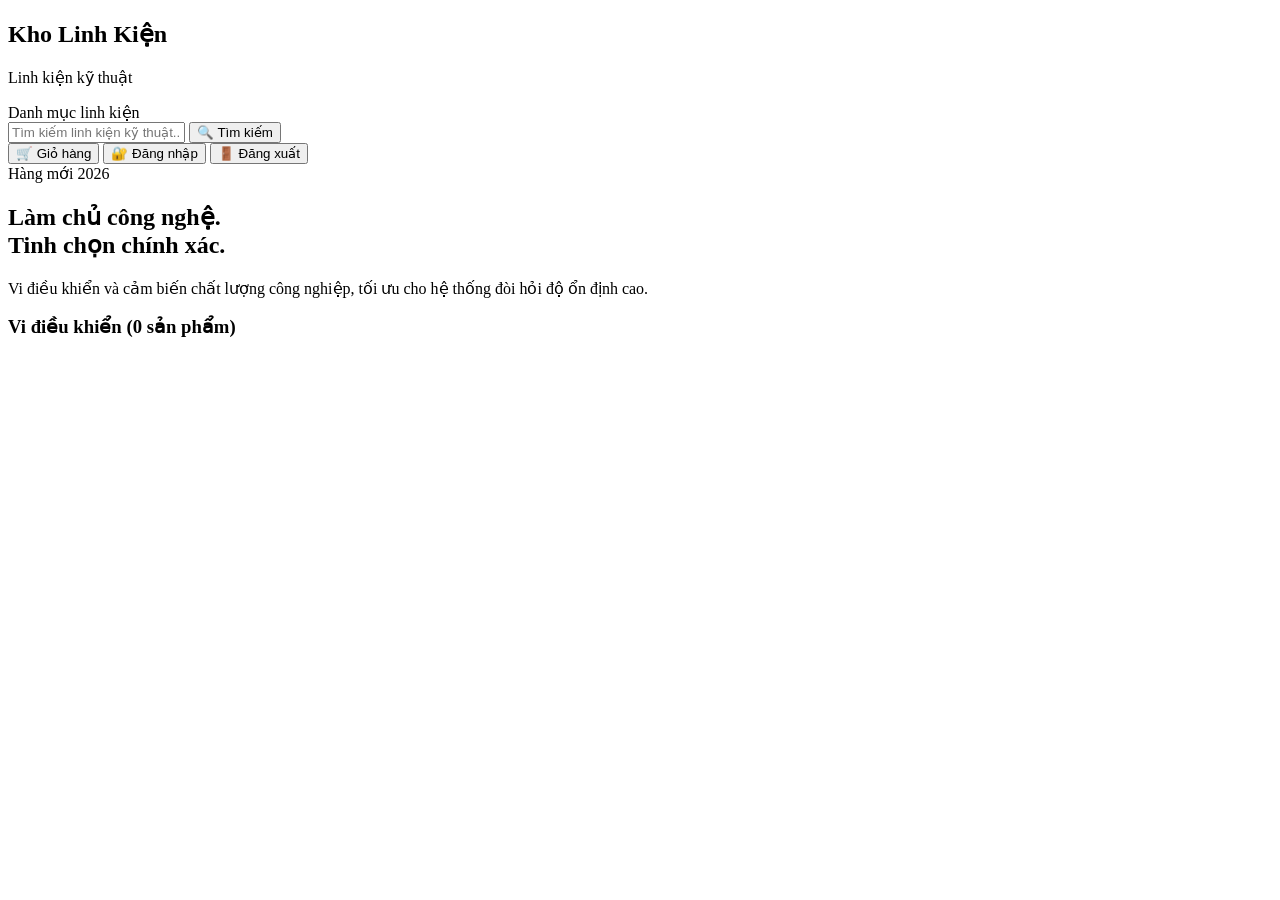
==== src/main/resources/templates/index.html @ 3833c3e0 "first commit" ====
<!DOCTYPE html>
<html lang="vi" xmlns:th="http://www.thymeleaf.org">
<head>
    <meta charset="UTF-8">
    <meta name="viewport" content="width=device-width, initial-scale=1.0">
    <title>Kho Linh Kiện - Trang Chủ</title>
    <link rel="stylesheet" th:href="@{/css/index.css}">
    <script th:src="@{https://ajax.googleapis.com/ajax/libs/jquery/3.6.0/jquery.min.js}"></script>
</head>
<body>
<div class="store-layout">
    <aside class="left-panel">
        <div class="brand-block">
            <h1>Kho Linh Kiện</h1>
            <p>Linh kiện kỹ thuật</p>
        </div>
        <div class="left-title">Danh mục linh kiện</div>
        <div id="phan-trang-1" class="category-list"></div>
    </aside>

    <main class="main-content">
        <header class="topbar">
            <div class="top-actions">
                <div class="search-box">
                    <input type="text" id="searchInput" placeholder="Tìm kiếm linh kiện kỹ thuật...">
                    <button id="searchBtn" class="search-btn">🔍 Tìm kiếm</button>
                </div>
                <button id="cart-btn" class="icon-btn" type="button" title="Giỏ hàng">🛒 Giỏ hàng</button>
                <button id="login-btn" class="icon-btn" type="button" title="Đăng nhập">🔐 Đăng nhập</button>
                <button id="logout-btn" class="icon-btn" type="button" title="Đăng xuất">🚪 Đăng xuất</button>
            </div>
        </header>

        <section class="hero-banner">
            <div class="hero-content">
                <span class="hero-tag">Hàng mới 2026</span>
                <h2>Làm chủ công nghệ.<br>Tinh chọn chính xác.</h2>
                <p>Vi điều khiển và cảm biến chất lượng công nghiệp, tối ưu cho hệ thống đòi hỏi độ ổn định cao.</p>
            </div>
        </section>

        <section class="section-head">
            <div>
                <h3>Vi điều khiển <span id="total-items">(0 sản phẩm)</span></h3>
            </div>
        </section>

        <div class="noi_dung">
            <div id="ds-san-pham" class="danh_sach_san_pham"></div>
        </div>

        <div id="phan-trang"></div>
    </main>
</div>

<script th:src="@{/js/index.js}"></script>
</body>
</html>
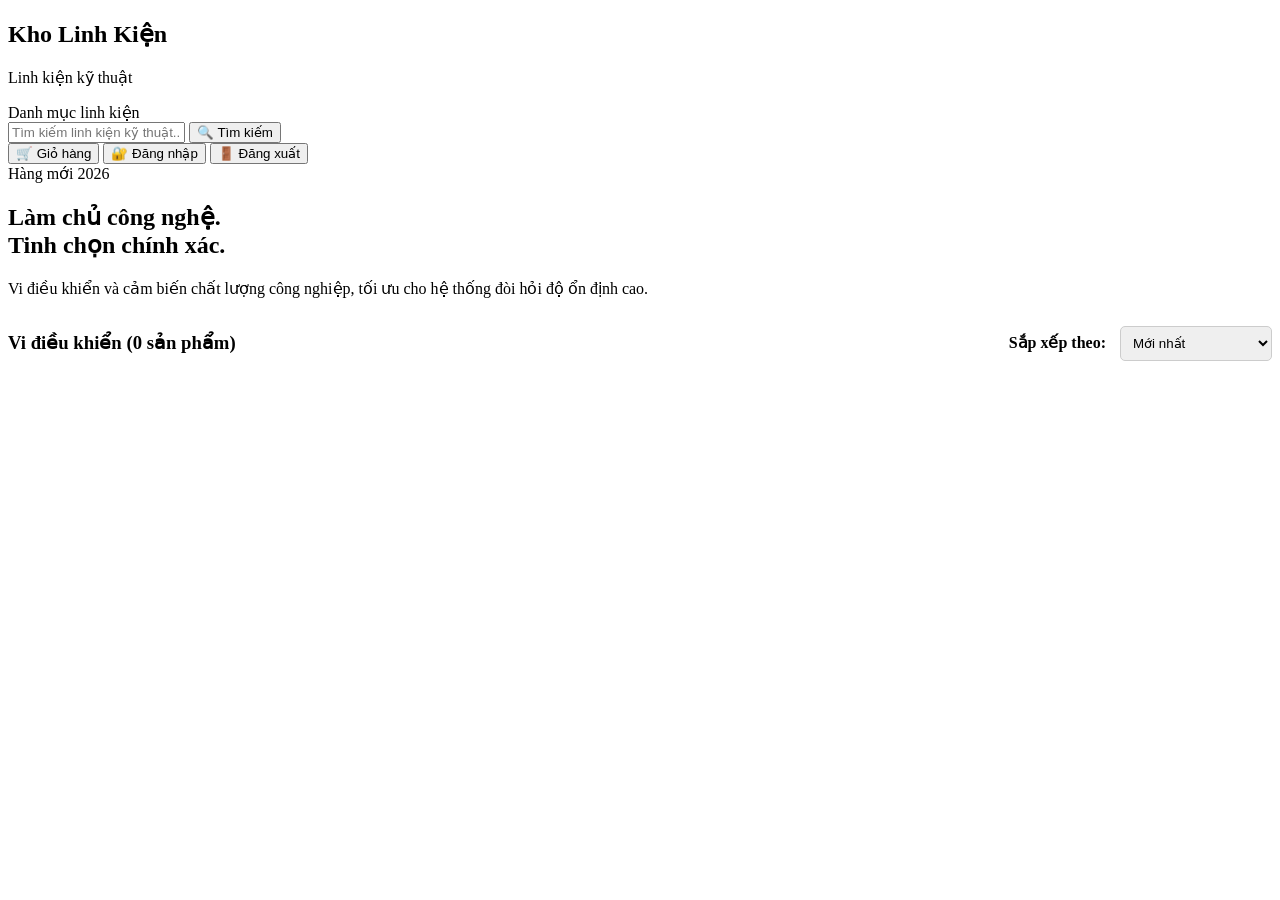
==== commit a6c17d7d: "update home user" ====
--- a/src/main/resources/templates/index.html
+++ b/src/main/resources/templates/index.html
@@ -40,8 +40,17 @@
         </section>
 
         <section class="section-head">
-            <div>
+            <div style="display: flex; justify-content: space-between; align-items: center; width: 100%;">
                 <h3>Vi điều khiển <span id="total-items">(0 sản phẩm)</span></h3>
+
+                <div class="sort-options">
+                    <label for="sortPrice" style="font-weight: bold; margin-right: 10px;">Sắp xếp theo:</label>
+                    <select id="sortPrice" onchange="handleSortChange()" style="padding: 8px; border-radius: 5px; border: 1px solid #ccc;">
+                        <option value="id-desc">Mới nhất</option>
+                        <option value="price-asc">Giá: Thấp đến Cao</option>
+                        <option value="price-desc">Giá: Cao đến Thấp</option>
+                    </select>
+                </div>
             </div>
         </section>
 
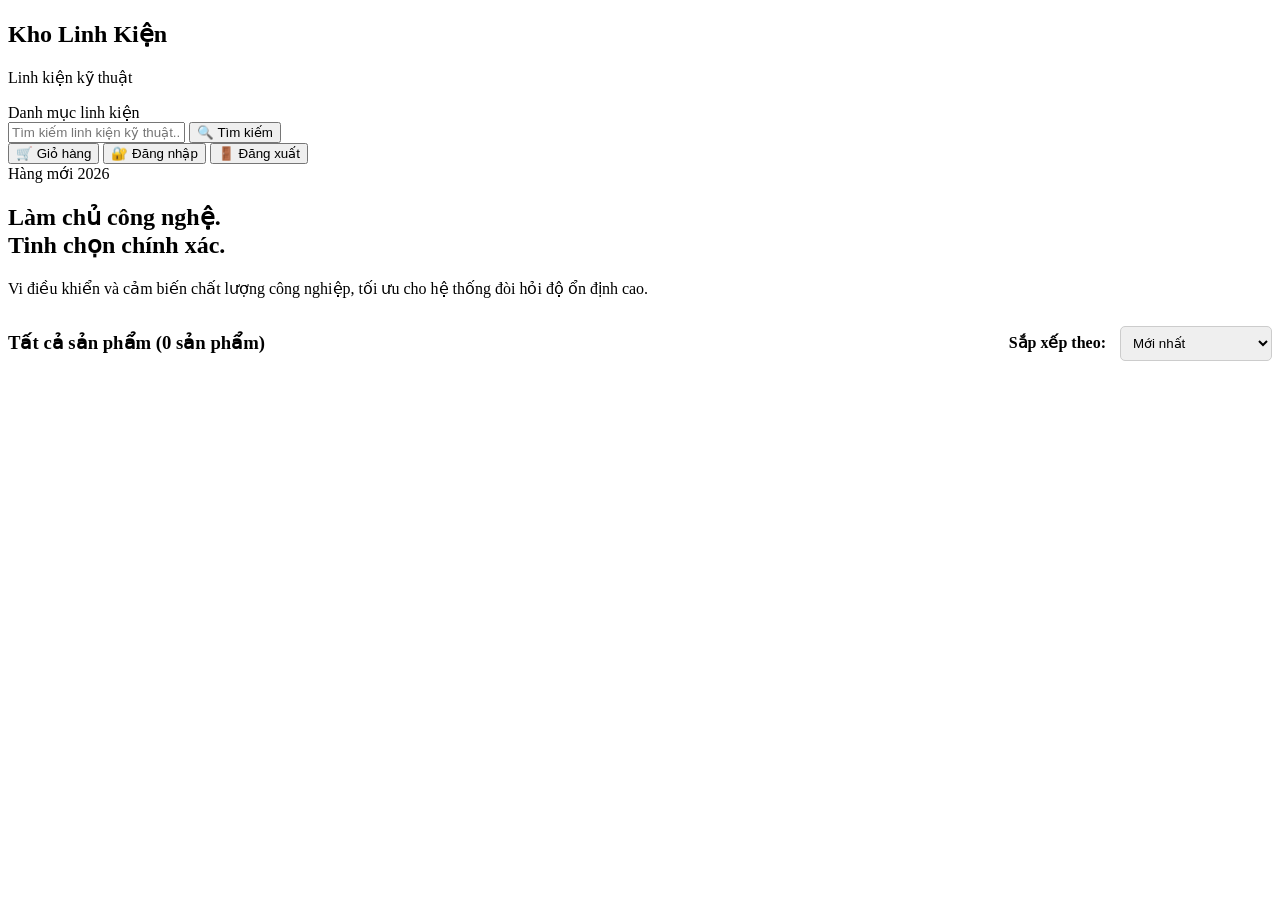
==== commit 82baab8c: "update search product user" ====
--- a/src/main/resources/templates/index.html
+++ b/src/main/resources/templates/index.html
@@ -23,7 +23,7 @@
             <div class="top-actions">
                 <div class="search-box">
                     <input type="text" id="searchInput" placeholder="Tìm kiếm linh kiện kỹ thuật...">
-                    <button id="searchBtn" class="search-btn">🔍 Tìm kiếm</button>
+                    <button id="searchBtn" class="icon-btn">🔍 Tìm kiếm</button>
                 </div>
                 <button id="cart-btn" class="icon-btn" type="button" title="Giỏ hàng">🛒 Giỏ hàng</button>
                 <button id="login-btn" class="icon-btn" type="button" title="Đăng nhập">🔐 Đăng nhập</button>
@@ -41,7 +41,7 @@
 
         <section class="section-head">
             <div style="display: flex; justify-content: space-between; align-items: center; width: 100%;">
-                <h3>Vi điều khiển <span id="total-items">(0 sản phẩm)</span></h3>
+                <h3><span id="category-title">Tất cả sản phẩm</span> <span id="total-items">(0 sản phẩm)</span></h3>
 
                 <div class="sort-options">
                     <label for="sortPrice" style="font-weight: bold; margin-right: 10px;">Sắp xếp theo:</label>
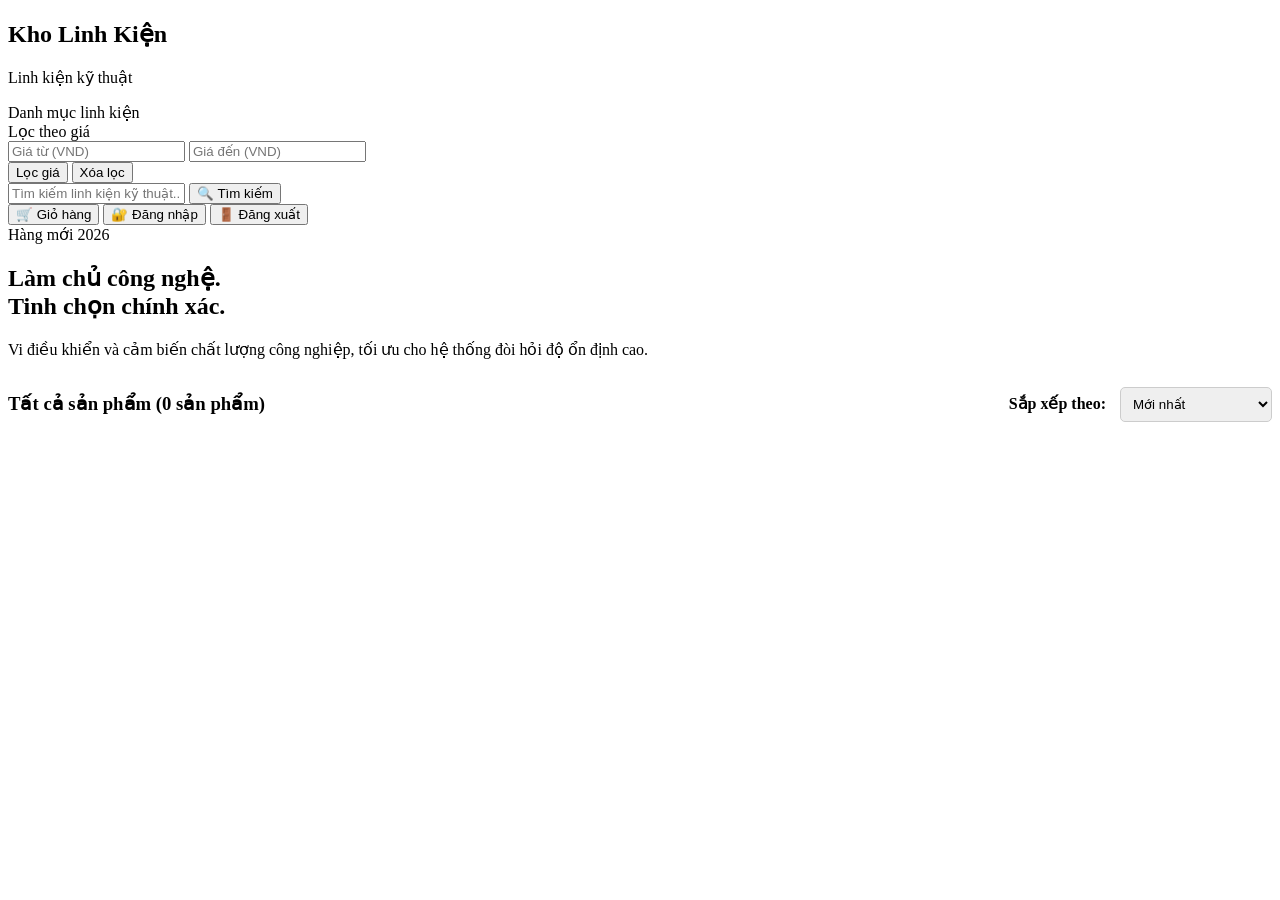
==== commit b9263134: "update" ====
--- a/src/main/resources/templates/index.html
+++ b/src/main/resources/templates/index.html
@@ -5,7 +5,7 @@
     <meta name="viewport" content="width=device-width, initial-scale=1.0">
     <title>Kho Linh Kiện - Trang Chủ</title>
     <link rel="stylesheet" th:href="@{/css/index.css}">
-    <script th:src="@{https://ajax.googleapis.com/ajax/libs/jquery/3.6.0/jquery.min.js}"></script>
+    <script src="https://ajax.googleapis.com/ajax/libs/jquery/3.6.0/jquery.min.js"></script>
 </head>
 <body>
 <div class="store-layout">
@@ -16,6 +16,18 @@
         </div>
         <div class="left-title">Danh mục linh kiện</div>
         <div id="phan-trang-1" class="category-list"></div>
+
+        <div class="filter-block">
+            <div class="left-title">Lọc theo giá</div>
+            <div class="price-filter">
+                <input type="number" id="minPrice" placeholder="Giá từ (VND)" min="0">
+                <input type="number" id="maxPrice" placeholder="Giá đến (VND)" min="0">
+                <div class="filter-actions">
+                    <button id="applyPriceFilter" class="filter-btn primary">Lọc giá</button>
+                    <button id="clearFilter" class="filter-btn secondary">Xóa lọc</button>
+                </div>
+            </div>
+        </div>
     </aside>
 
     <main class="main-content">
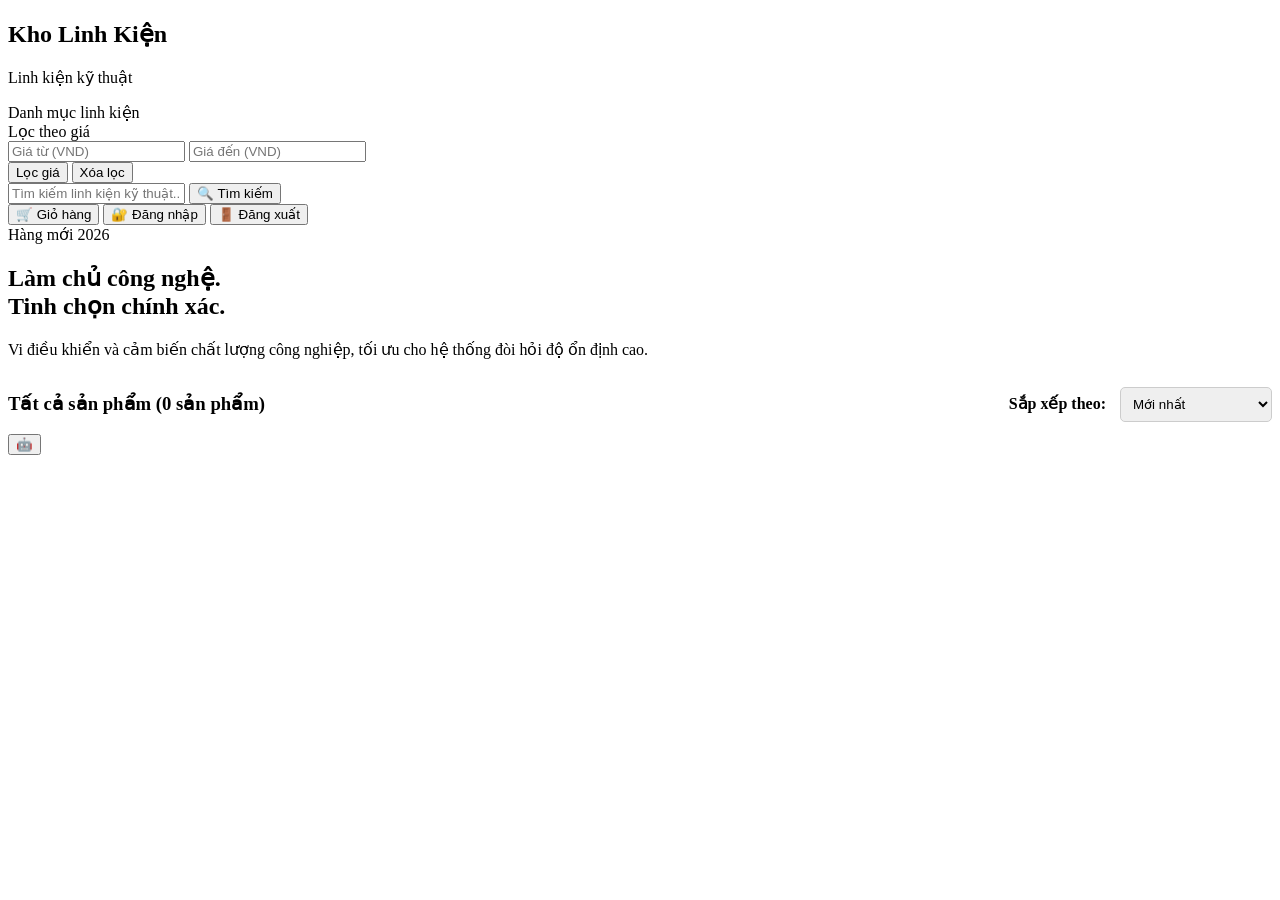
==== commit 327350f8: "hoàn thiện dự án" ====
--- a/src/main/resources/templates/index.html
+++ b/src/main/resources/templates/index.html
@@ -74,6 +74,28 @@
     </main>
 </div>
 
+<!-- Chatbot widget -->
+<link rel="stylesheet" th:href="@{/css/chatbot.css}">
+<div id="chatbot-widget" class="chatbot-widget">
+    <button id="chatbot-open-btn" class="chatbot-btn" type="button" title="Chat với AI">🤖</button>
+
+    <div id="chatbot-panel" class="chatbot-panel" style="display:none;">
+        <div class="chatbot-header">
+            <div class="title">Trợ lý AI - Kho Linh Kiện</div>
+            <button id="chatbot-close-btn" type="button" title="Đóng">×</button>
+        </div>
+
+        <div id="chatbot-messages" class="chatbot-messages"></div>
+        <div id="chatbot-status" class="chatbot-status"></div>
+
+        <div class="chatbot-input-row">
+            <textarea id="chatbot-input" placeholder="Nhập câu hỏi... (Enter để gửi, Shift+Enter xuống dòng)"></textarea>
+            <button id="chatbot-send-btn" type="button">Gửi</button>
+        </div>
+    </div>
+</div>
+
 <script th:src="@{/js/index.js}"></script>
+<script th:src="@{/js/chatbot.js}"></script>
 </body>
-</html>+</html>
